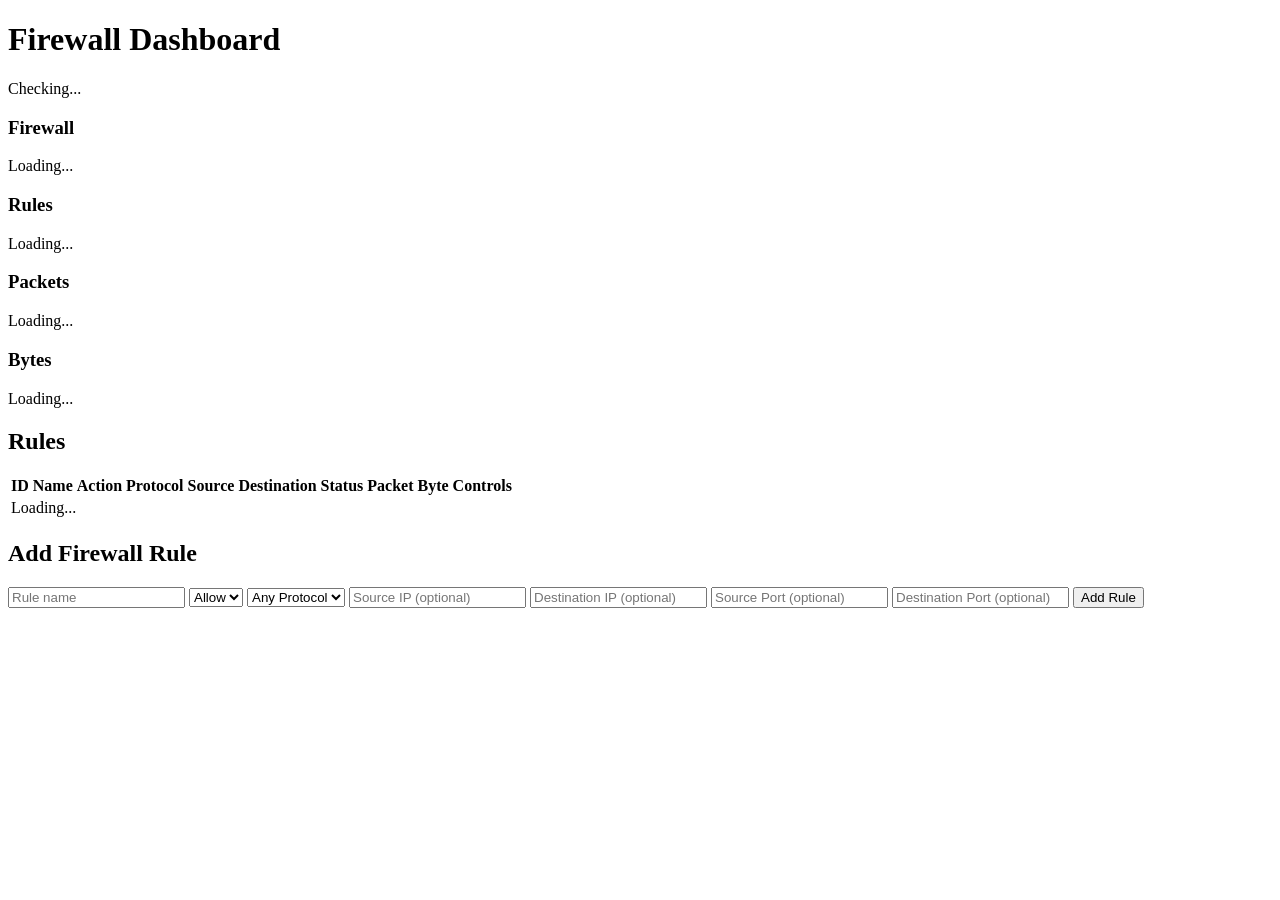
==== web/templates/index.html @ 9aa5b3ca "Basic firewall ready" ====
<!DOCTYPE html>
<html lang="en">

<head>

    <meta charset="UTF-8">

    <meta
        name="viewport"
        content="width=device-width, initial-scale=1.0"
    >

    <title>Firewall Dashboard</title>

    <link
        rel="stylesheet"
        href="/static/css/dashboard.css"
    >

</head>


<body>

    <!-- ================================= -->
    <!-- HEADER -->
    <!-- ================================= -->

    <header>

        <h1>Firewall Dashboard</h1>

        <span id="status">
            Checking...
        </span>

    </header>


    <!-- ================================= -->
    <!-- MAIN DASHBOARD -->
    <!-- ================================= -->

    <main>


        <!-- ================================= -->
        <!-- DASHBOARD CARDS -->
        <!-- ================================= -->

        <section class="cards">


            <div class="card">

                <h3>
                    Firewall
                </h3>

                <p id="firewall-status">
                    Loading...
                </p>

            </div>


            <div class="card">

                <h3>
                    Rules
                </h3>

                <p id="rule-count">
                    Loading...
                </p>

            </div>


            <div class="card">

                <h3>
                    Packets
                </h3>

                <p id="packet-count">
                    Loading...
                </p>

            </div>


            <div class="card">

                <h3>
                    Bytes
                </h3>

                <p id="byte-count">
                    Loading...
                </p>

            </div>


        </section>



        <!-- ================================= -->
        <!-- FIREWALL RULES -->
        <!-- ================================= -->

        <section class="panel">

            <h2>
                Rules
            </h2>


            <table>

                <thead>

                    <tr>

                        <th>ID</th>

                        <th>Name</th>

                        <th>Action</th>

                        <th>Protocol</th>

                        <th>Source</th>

                        <th>Destination</th>

                        <th>Status</th>

                        <th>Packet</th>

                        <th>Byte</th>

                        <th>Controls</th>

                    </tr>

                </thead>


                <tbody id="rules-table">

                    <tr>

                        <td colspan="10">
                            Loading...
                        </td>

                    </tr>

                </tbody>

            </table>

        </section>



        <!-- ================================= -->
        <!-- ADD FIREWALL RULE -->
        <!-- ================================= -->

        <section class="panel">

            <h2>
                Add Firewall Rule
            </h2>


            <form id="rule-form">


                <!-- RULE NAME -->

                <input
                    type="text"
                    id="name"
                    placeholder="Rule name"
                    required
                >


                <!-- ACTION -->

                <select id="action">

                    <option value="allow">
                        Allow
                    </option>

                    <option value="deny">
                        Deny
                    </option>

                </select>


                <!-- PROTOCOL -->

                <select id="protocol">

                    <option value="">
                        Any Protocol
                    </option>

                    <option value="tcp">
                        TCP
                    </option>

                    <option value="udp">
                        UDP
                    </option>

                    <option value="icmp">
                        ICMP
                    </option>

                </select>


                <!-- SOURCE IP -->

                <input
                    type="text"
                    id="source_ip"
                    placeholder="Source IP (optional)"
                >


                <!-- DESTINATION IP -->

                <input
                    type="text"
                    id="destination_ip"
                    placeholder="Destination IP (optional)"
                >


                <!-- SOURCE PORT -->

                <input
                    type="number"
                    id="source_port"
                    placeholder="Source Port (optional)"
                >


                <!-- DESTINATION PORT -->

                <input
                    type="number"
                    id="destination_port"
                    placeholder="Destination Port (optional)"
                >


                <!-- SUBMIT -->

                <button type="submit">
                    Add Rule
                </button>


            </form>


            <!-- API RESULT MESSAGE -->

            <p id="rule-message"></p>
        <section
    class="panel"
    id="edit-rule-panel"
    style="display: none;"
>
    <h2>Edit Firewall Rule</h2>

    <form id="edit-rule-form">

        <input
            type="hidden"
            id="edit-rule-id"
        >

        <input
            type="text"
            id="edit-name"
            placeholder="Rule name"
            required
        >

        <select id="edit-action">
            <option value="allow">Allow</option>
            <option value="deny">Deny</option>
        </select>

        <select id="edit-protocol">
            <option value="any">Any Protocol</option>
            <option value="tcp">TCP</option>
            <option value="udp">UDP</option>
            <option value="icmp">ICMP</option>
        </select>

        <input
            type="text"
            id="edit-source-ip"
            placeholder="Source IP (optional)"
        >

        <input
            type="text"
            id="edit-destination-ip"
            placeholder="Destination IP (optional)"
        >

        <input
            type="number"
            id="edit-source-port"
            placeholder="Source Port (optional)"
        >

        <input
            type="number"
            id="edit-destination-port"
            placeholder="Destination Port (optional)"
        >

        <label>
            <input
                type="checkbox"
                id="edit-enabled"
            >
            Enabled
        </label>

        <button type="submit">
            Save Changes
        </button>

        <button
            type="button"
            id="cancel-edit"
        >
            Cancel
        </button>

    </form>

    <p id="edit-message"></p>
</section>


    </main>


    <!-- ================================= -->
    <!-- DASHBOARD JAVASCRIPT -->
    <!-- ================================= -->

    <script src="/static/js/dashboard.js"></script>


</body>

</html>
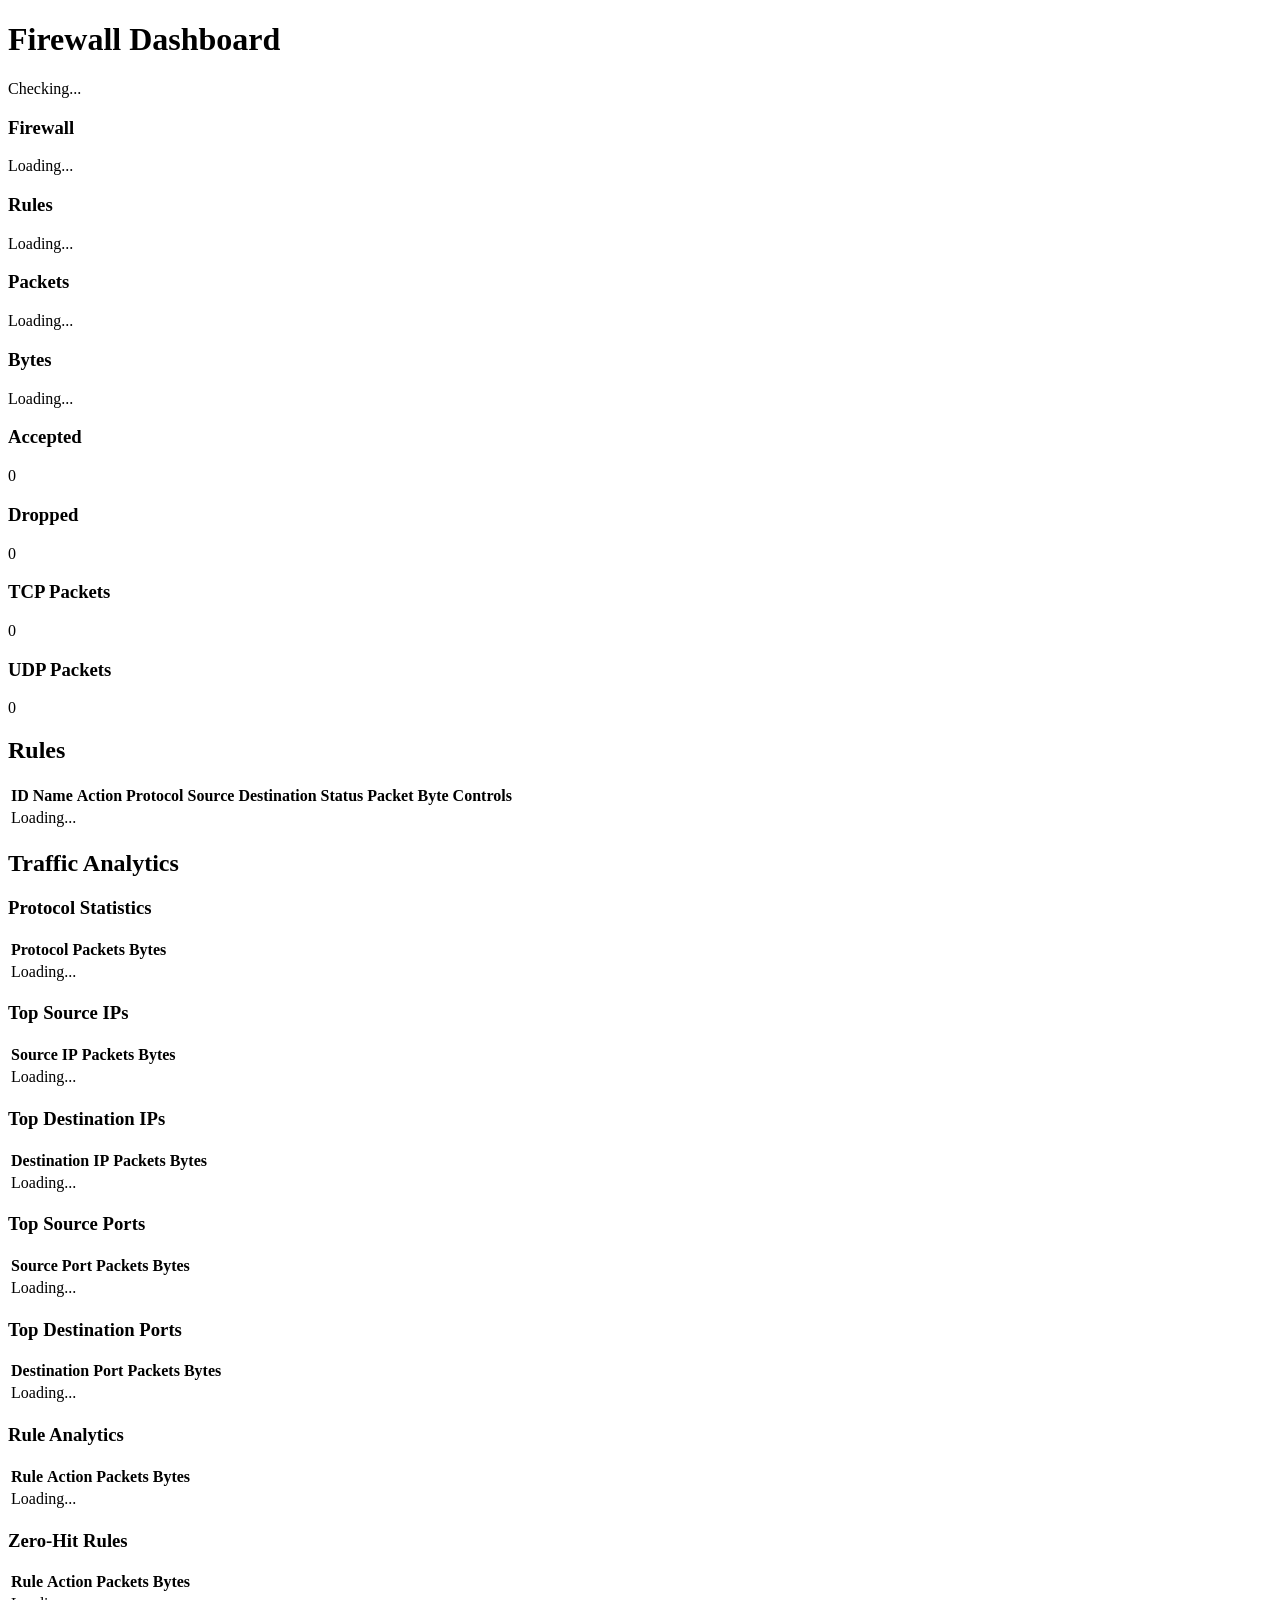
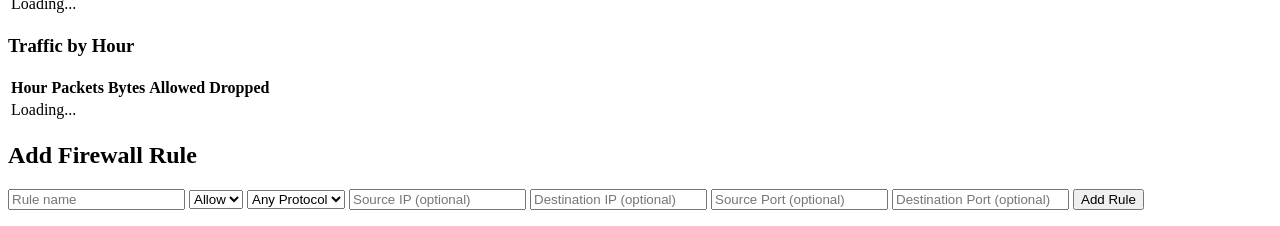
==== commit 3fa9dbaf: "Implement firewall telemetry and organize tests" ====
--- a/web/templates/index.html
+++ b/web/templates/index.html
@@ -102,9 +102,30 @@
 
             </div>
 
-
         </section>
 
+        <section class="cards">
+
+            <div class="card">
+                <h3>Accepted</h3>
+                <p id="accepted-count">0</p>
+            </div>
+
+            <div class="card">
+                <h3>Dropped</h3>
+                <p id="dropped-count">0</p>
+            </div>
+
+            <div class="card">
+                <h3>TCP Packets</h3>
+                 <p id="tcp-count">0</p>
+            </div>
+
+            <div class="card">
+                <h3>UDP Packets</h3>
+                <p id="udp-count">0</p>
+            </div>
+        </section>
 
 
         <!-- ================================= -->
@@ -165,7 +186,167 @@
 
         </section>
 
-
+<!-- ================================= -->
+<!-- TRAFFIC ANALYTICS -->
+<!-- ================================= -->
+
+<section class="panel">
+
+    <h2>Traffic Analytics</h2>
+
+    <h3>Protocol Statistics</h3>
+
+    <table>
+        <thead>
+            <tr>
+                <th>Protocol</th>
+                <th>Packets</th>
+                <th>Bytes</th>
+            </tr>
+        </thead>
+
+        <tbody id="protocol-table">
+            <tr>
+                <td colspan="3">Loading...</td>
+            </tr>
+        </tbody>
+    </table>
+
+
+    <h3>Top Source IPs</h3>
+
+    <table>
+        <thead>
+            <tr>
+                <th>Source IP</th>
+                <th>Packets</th>
+                <th>Bytes</th>
+            </tr>
+        </thead>
+
+        <tbody id="source-ip-table">
+            <tr>
+                <td colspan="3">Loading...</td>
+            </tr>
+        </tbody>
+    </table>
+
+
+    <h3>Top Destination IPs</h3>
+
+    <table>
+        <thead>
+            <tr>
+                <th>Destination IP</th>
+                <th>Packets</th>
+                <th>Bytes</th>
+            </tr>
+        </thead>
+
+        <tbody id="destination-ip-table">
+            <tr>
+                <td colspan="3">Loading...</td>
+            </tr>
+        </tbody>
+    </table>
+
+
+    <h3>Top Source Ports</h3>
+
+    <table>
+        <thead>
+            <tr>
+                <th>Source Port</th>
+                <th>Packets</th>
+                <th>Bytes</th>
+            </tr>
+        </thead>
+
+        <tbody id="source-port-table">
+            <tr>
+                <td colspan="3">Loading...</td>
+            </tr>
+        </tbody>
+    </table>
+
+
+    <h3>Top Destination Ports</h3>
+
+    <table>
+        <thead>
+            <tr>
+                <th>Destination Port</th>
+                <th>Packets</th>
+                <th>Bytes</th>
+            </tr>
+        </thead>
+
+        <tbody id="destination-port-table">
+            <tr>
+                <td colspan="3">Loading...</td>
+            </tr>
+        </tbody>
+    </table>
+
+</section>
+<h3>Rule Analytics</h3>
+
+<table>
+    <thead>
+        <tr>
+            <th>Rule</th>
+            <th>Action</th>
+            <th>Packets</th>
+            <th>Bytes</th>
+        </tr>
+    </thead>
+
+    <tbody id="rule-statistics-table">
+        <tr>
+            <td colspan="4">Loading...</td>
+        </tr>
+    </tbody>
+</table>
+
+
+<h3>Zero-Hit Rules</h3>
+
+<table>
+    <thead>
+        <tr>
+            <th>Rule</th>
+            <th>Action</th>
+            <th>Packets</th>
+            <th>Bytes</th>
+        </tr>
+    </thead>
+
+    <tbody id="zero-hit-rule-table">
+        <tr>
+            <td colspan="4">Loading...</td>
+        </tr>
+    </tbody>
+</table>
+
+<h3>Traffic by Hour</h3>
+
+<table>
+    <thead>
+        <tr>
+            <th>Hour</th>
+            <th>Packets</th>
+            <th>Bytes</th>
+            <th>Allowed</th>
+            <th>Dropped</th>
+        </tr>
+    </thead>
+
+    <tbody id="time-statistics-table">
+        <tr>
+            <td colspan="5">Loading...</td>
+        </tr>
+    </tbody>
+</table>
 
         <!-- ================================= -->
         <!-- ADD FIREWALL RULE -->
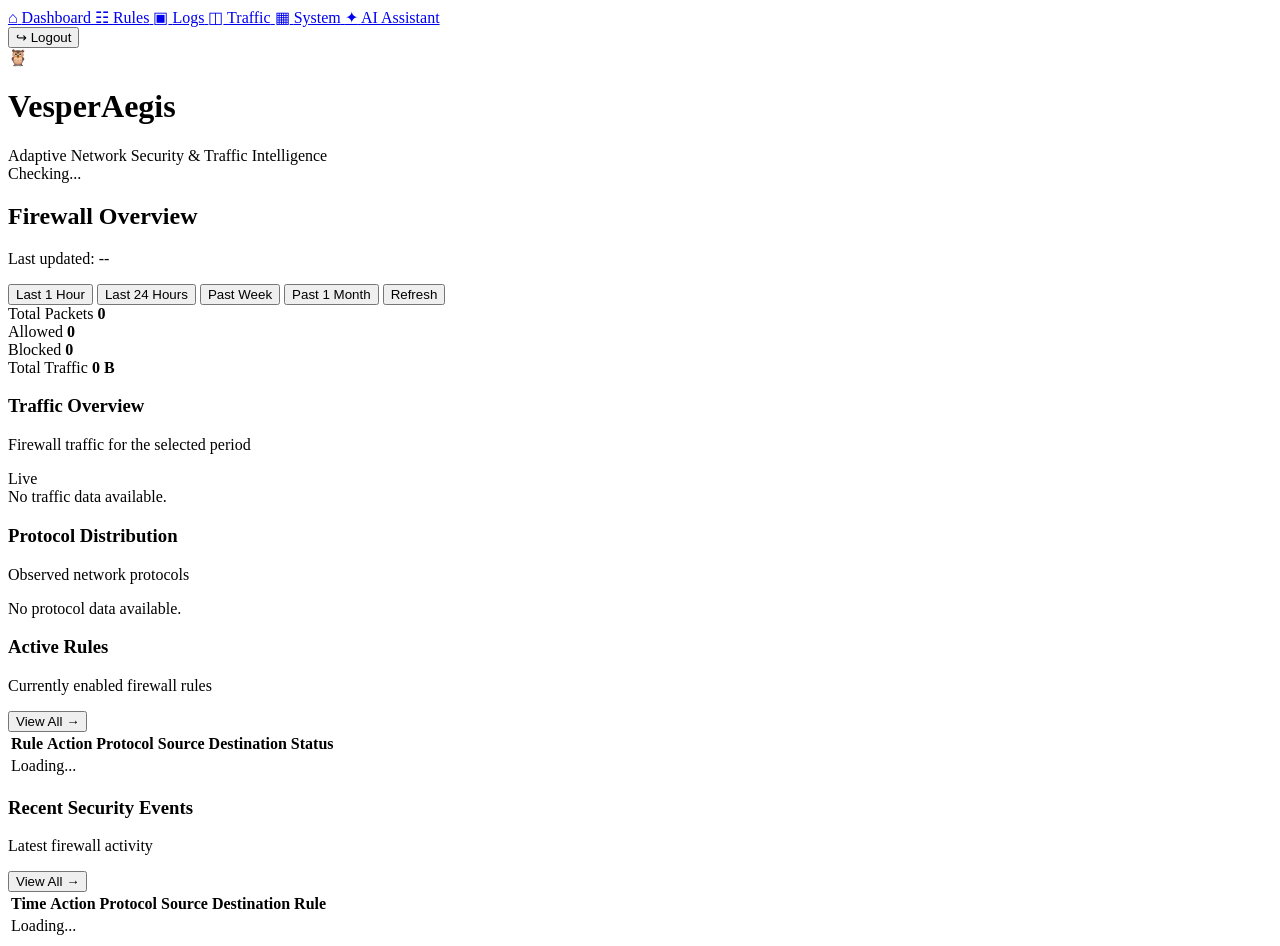
==== commit 1d755c66: "Completed firewall management and authentication" ====
--- a/web/templates/index.html
+++ b/web/templates/index.html
@@ -2,553 +2,556 @@
 <html lang="en">
 
 <head>
-
     <meta charset="UTF-8">
-
-    <meta
-        name="viewport"
-        content="width=device-width, initial-scale=1.0"
-    >
+    <meta name="viewport" content="width=device-width, initial-scale=1.0">
 
     <title>Firewall Dashboard</title>
 
     <link
         rel="stylesheet"
-        href="/static/css/dashboard.css"
+        href="/static/css/dashboard.css?v=4"
     >
-
 </head>
 
-
 <body>
 
-    <!-- ================================= -->
-    <!-- HEADER -->
-    <!-- ================================= -->
-
-    <header>
-
-        <h1>Firewall Dashboard</h1>
-
-        <span id="status">
-            Checking...
-        </span>
-
-    </header>
-
-
-    <!-- ================================= -->
-    <!-- MAIN DASHBOARD -->
-    <!-- ================================= -->
-
-    <main>
-
-
-        <!-- ================================= -->
-        <!-- DASHBOARD CARDS -->
-        <!-- ================================= -->
-
-        <section class="cards">
-
-
-            <div class="card">
-
-                <h3>
-                    Firewall
-                </h3>
-
-                <p id="firewall-status">
-                    Loading...
+    <!-- =====================================================
+         SIDEBAR
+         ===================================================== -->
+
+    <aside class="sidebar">
+       
+        <nav class="sidebar-nav">
+
+            <a
+                href="/"
+                class="nav-item active"
+            >
+                <span class="nav-icon">⌂</span>
+                <span class="nav-label">Dashboard</span>
+            </a>
+
+
+            <a
+                href="/rules"
+                class="nav-item"
+            >
+                <span class="nav-icon">☷</span>
+                <span class="nav-label">Rules</span>
+            </a>
+
+
+            <a
+                href="/logs"
+                class="nav-item"
+            >
+                <span class="nav-icon">▣</span>
+                <span class="nav-label">Logs</span>
+            </a>
+
+
+            <a
+                href="/traffic"
+                class="nav-item"
+            >
+                <span class="nav-icon">◫</span>
+                <span class="nav-label">Traffic</span>
+            </a>
+
+
+            <a
+                href="/system"
+                class="nav-item"
+            >
+                <span class="nav-icon">▦</span>
+                <span class="nav-label">System</span>
+            </a>
+
+
+            <a
+                href="/ai"
+                class="nav-item"
+            >
+                <span class="nav-icon">✦</span>
+                <span class="nav-label">AI Assistant</span>
+            </a>
+
+
+        </nav>
+
+        <div class="sidebar-footer">
+            <button
+                type="button"
+                id="logout-button"
+                class="nav-item logout-button"
+            >
+                <span class="nav-icon">↪</span>
+                <span class="nav-label">Logout</span>
+            </button>
+        </div>
+
+    </aside>
+
+
+    <!-- =====================================================
+         MAIN CONTENT
+         ===================================================== -->
+
+    <main class="main-content">
+
+
+        <!-- =================================================
+        TOP BAR
+        ================================================= -->
+
+        <header class="topbar">
+
+            <div class="brand">
+                
+            
+                <div class="brand-icon">
+                    🦉
+                </div>
+
+                <div class="brand-text">
+
+                    <h1>VesperAegis</h1>
+
+                    <span>
+                        Adaptive Network Security & Traffic Intelligence
+                    </span>
+
+                </div>
+
+            </div>
+
+
+            <div class="header-controls">
+
+                <span
+                    id="status"
+                    class="firewall-status"
+                >
+                    Checking...
+                </span>
+
+            </div>
+
+        </header>
+
+
+        <!-- =================================================
+             FIREWALL OVERVIEW
+             ================================================= -->
+
+        <section class="dashboard-toolbar">
+
+            <div>
+
+                <h2 class="page-title">
+                    Firewall Overview
+                </h2>
+
+                <p id="last-updated">
+                    Last updated: --
                 </p>
 
             </div>
 
 
-            <div class="card">
-
-                <h3>
-                    Rules
-                </h3>
-
-                <p id="rule-count">
-                    Loading...
-                </p>
-
-            </div>
-
-
-            <div class="card">
-
-                <h3>
-                    Packets
-                </h3>
-
-                <p id="packet-count">
-                    Loading...
-                </p>
-
-            </div>
-
-
-            <div class="card">
-
-                <h3>
-                    Bytes
-                </h3>
-
-                <p id="byte-count">
-                    Loading...
-                </p>
+            <div class="time-range">
+
+                <button
+                    class="time-range-button active"
+                    data-range="1h"
+                    type="button"
+                >
+                    Last 1 Hour
+                </button>
+
+
+                <button
+                    class="time-range-button"
+                    data-range="24h"
+                    type="button"
+                >
+                    Last 24 Hours
+                </button>
+
+
+                <button
+                    class="time-range-button"
+                    data-range="7d"
+                    type="button"
+                >
+                    Past Week
+                </button>
+
+
+                <button
+                    class="time-range-button"
+                    data-range="30d"
+                    type="button"
+                >
+                    Past 1 Month
+                </button>
+
+
+                <button
+                    id="refresh-button"
+                    class="refresh-button"
+                    type="button"
+                >
+                    Refresh
+                </button>
 
             </div>
 
         </section>
 
-        <section class="cards">
-
-            <div class="card">
-                <h3>Accepted</h3>
-                <p id="accepted-count">0</p>
-            </div>
-
-            <div class="card">
-                <h3>Dropped</h3>
-                <p id="dropped-count">0</p>
-            </div>
-
-            <div class="card">
-                <h3>TCP Packets</h3>
-                 <p id="tcp-count">0</p>
-            </div>
-
-            <div class="card">
-                <h3>UDP Packets</h3>
-                <p id="udp-count">0</p>
-            </div>
+
+        <!-- =================================================
+             SUMMARY CARDS
+             ================================================= -->
+
+        <section class="summary-grid">
+
+
+            <div class="summary-card panel">
+
+                <span class="summary-label">
+                    Total Packets
+                </span>
+
+                <strong id="packet-count">
+                    0
+                </strong>
+
+            </div>
+
+
+            <div class="summary-card panel">
+
+                <span class="summary-label">
+                    Allowed
+                </span>
+
+                <strong id="accepted-count">
+                    0
+                </strong>
+
+            </div>
+
+
+            <div class="summary-card panel">
+
+                <span class="summary-label">
+                    Blocked
+                </span>
+
+                <strong id="dropped-count">
+                    0
+                </strong>
+
+            </div>
+
+
+            <div class="summary-card panel">
+
+                <span class="summary-label">
+                    Total Traffic
+                </span>
+
+                <strong id="byte-count">
+                    0 B
+                </strong>
+
+            </div>
+
+
         </section>
 
 
-        <!-- ================================= -->
-        <!-- FIREWALL RULES -->
-        <!-- ================================= -->
+        <!-- =================================================
+             TRAFFIC + PROTOCOL
+             ================================================= -->
+
+        <section class="dashboard-grid">
+
+
+            <!-- Traffic Overview -->
+
+            <div class="panel traffic-panel">
+
+                <div class="traffic-header">
+
+                    <div>
+
+                        <h3>
+                            Traffic Overview
+                        </h3>
+
+                        <p>
+                            Firewall traffic for the selected period
+                        </p>
+
+                    </div>
+
+
+                    <span
+                        id="traffic-status"
+                        class="live-indicator"
+                    >
+                        Live
+                    </span>
+
+                </div>
+
+
+                <div
+                    id="traffic-chart"
+                    class="traffic-chart"
+                >
+
+                    <div class="empty-state">
+                        No traffic data available.
+                    </div>
+
+                </div>
+
+            </div>
+
+
+            <!-- Protocol Distribution -->
+
+            <div class="panel protocol-panel">
+
+                <div class="traffic-header">
+
+                    <div>
+
+                        <h3>
+                            Protocol Distribution
+                        </h3>
+
+                        <p>
+                            Observed network protocols
+                        </p>
+
+                    </div>
+
+                </div>
+
+
+                <div
+                    id="protocol-distribution"
+                    class="protocol-list"
+                >
+
+                    <div class="empty-state">
+                        No protocol data available.
+                    </div>
+
+                </div>
+
+            </div>
+
+
+        </section>
+
+
+        <!-- =================================================
+             ACTIVE RULES
+             ================================================= -->
 
         <section class="panel">
 
-            <h2>
-                Rules
-            </h2>
-
-
-            <table>
-
-                <thead>
-
-                    <tr>
-
-                        <th>ID</th>
-
-                        <th>Name</th>
-
-                        <th>Action</th>
-
-                        <th>Protocol</th>
-
-                        <th>Source</th>
-
-                        <th>Destination</th>
-
-                        <th>Status</th>
-
-                        <th>Packet</th>
-
-                        <th>Byte</th>
-
-                        <th>Controls</th>
-
-                    </tr>
-
-                </thead>
-
-
-                <tbody id="rules-table">
-
-                    <tr>
-
-                        <td colspan="10">
-                            Loading...
-                        </td>
-
-                    </tr>
-
-                </tbody>
-
-            </table>
+
+            <div class="section-header">
+
+                <div>
+
+                    <h3>
+                        Active Rules
+                    </h3>
+
+                    <p>
+                        Currently enabled firewall rules
+                    </p>
+
+                </div>
+
+
+                <button
+                    id="view-all-rules"
+                    class="view-all"
+                    type="button"
+                >
+                    View All →
+                </button>
+
+            </div>
+
+
+            <div class="table-wrapper">
+
+                <table class="dashboard-table">
+
+                    <thead>
+
+                        <tr>
+
+                            <th>
+                                Rule
+                            </th>
+
+                            <th>
+                                Action
+                            </th>
+
+                            <th>
+                                Protocol
+                            </th>
+
+                            <th>
+                                Source
+                            </th>
+
+                            <th>
+                                Destination
+                            </th>
+
+                            <th>
+                                Status
+                            </th>
+
+                        </tr>
+
+                    </thead>
+
+
+                    <tbody id="rules-table">
+
+                        <tr>
+
+                            <td colspan="6">
+                                Loading...
+                            </td>
+
+                        </tr>
+
+                    </tbody>
+
+                </table>
+
+            </div>
+
 
         </section>
 
-<!-- ================================= -->
-<!-- TRAFFIC ANALYTICS -->
-<!-- ================================= -->
-
-<section class="panel">
-
-    <h2>Traffic Analytics</h2>
-
-    <h3>Protocol Statistics</h3>
-
-    <table>
-        <thead>
-            <tr>
-                <th>Protocol</th>
-                <th>Packets</th>
-                <th>Bytes</th>
-            </tr>
-        </thead>
-
-        <tbody id="protocol-table">
-            <tr>
-                <td colspan="3">Loading...</td>
-            </tr>
-        </tbody>
-    </table>
-
-
-    <h3>Top Source IPs</h3>
-
-    <table>
-        <thead>
-            <tr>
-                <th>Source IP</th>
-                <th>Packets</th>
-                <th>Bytes</th>
-            </tr>
-        </thead>
-
-        <tbody id="source-ip-table">
-            <tr>
-                <td colspan="3">Loading...</td>
-            </tr>
-        </tbody>
-    </table>
-
-
-    <h3>Top Destination IPs</h3>
-
-    <table>
-        <thead>
-            <tr>
-                <th>Destination IP</th>
-                <th>Packets</th>
-                <th>Bytes</th>
-            </tr>
-        </thead>
-
-        <tbody id="destination-ip-table">
-            <tr>
-                <td colspan="3">Loading...</td>
-            </tr>
-        </tbody>
-    </table>
-
-
-    <h3>Top Source Ports</h3>
-
-    <table>
-        <thead>
-            <tr>
-                <th>Source Port</th>
-                <th>Packets</th>
-                <th>Bytes</th>
-            </tr>
-        </thead>
-
-        <tbody id="source-port-table">
-            <tr>
-                <td colspan="3">Loading...</td>
-            </tr>
-        </tbody>
-    </table>
-
-
-    <h3>Top Destination Ports</h3>
-
-    <table>
-        <thead>
-            <tr>
-                <th>Destination Port</th>
-                <th>Packets</th>
-                <th>Bytes</th>
-            </tr>
-        </thead>
-
-        <tbody id="destination-port-table">
-            <tr>
-                <td colspan="3">Loading...</td>
-            </tr>
-        </tbody>
-    </table>
-
-</section>
-<h3>Rule Analytics</h3>
-
-<table>
-    <thead>
-        <tr>
-            <th>Rule</th>
-            <th>Action</th>
-            <th>Packets</th>
-            <th>Bytes</th>
-        </tr>
-    </thead>
-
-    <tbody id="rule-statistics-table">
-        <tr>
-            <td colspan="4">Loading...</td>
-        </tr>
-    </tbody>
-</table>
-
-
-<h3>Zero-Hit Rules</h3>
-
-<table>
-    <thead>
-        <tr>
-            <th>Rule</th>
-            <th>Action</th>
-            <th>Packets</th>
-            <th>Bytes</th>
-        </tr>
-    </thead>
-
-    <tbody id="zero-hit-rule-table">
-        <tr>
-            <td colspan="4">Loading...</td>
-        </tr>
-    </tbody>
-</table>
-
-<h3>Traffic by Hour</h3>
-
-<table>
-    <thead>
-        <tr>
-            <th>Hour</th>
-            <th>Packets</th>
-            <th>Bytes</th>
-            <th>Allowed</th>
-            <th>Dropped</th>
-        </tr>
-    </thead>
-
-    <tbody id="time-statistics-table">
-        <tr>
-            <td colspan="5">Loading...</td>
-        </tr>
-    </tbody>
-</table>
-
-        <!-- ================================= -->
-        <!-- ADD FIREWALL RULE -->
-        <!-- ================================= -->
+
+        <!-- =================================================
+        RECENT SECURITY EVENTS
+        ================================================= -->
 
         <section class="panel">
 
-            <h2>
-                Add Firewall Rule
-            </h2>
-
-
-            <form id="rule-form">
-
-
-                <!-- RULE NAME -->
-
-                <input
-                    type="text"
-                    id="name"
-                    placeholder="Rule name"
-                    required
-                >
-
-
-                <!-- ACTION -->
-
-                <select id="action">
-
-                    <option value="allow">
-                        Allow
-                    </option>
-
-                    <option value="deny">
-                        Deny
-                    </option>
-
-                </select>
-
-
-                <!-- PROTOCOL -->
-
-                <select id="protocol">
-
-                    <option value="">
-                        Any Protocol
-                    </option>
-
-                    <option value="tcp">
-                        TCP
-                    </option>
-
-                    <option value="udp">
-                        UDP
-                    </option>
-
-                    <option value="icmp">
-                        ICMP
-                    </option>
-
-                </select>
-
-
-                <!-- SOURCE IP -->
-
-                <input
-                    type="text"
-                    id="source_ip"
-                    placeholder="Source IP (optional)"
-                >
-
-
-                <!-- DESTINATION IP -->
-
-                <input
-                    type="text"
-                    id="destination_ip"
-                    placeholder="Destination IP (optional)"
-                >
-
-
-                <!-- SOURCE PORT -->
-
-                <input
-                    type="number"
-                    id="source_port"
-                    placeholder="Source Port (optional)"
-                >
-
-
-                <!-- DESTINATION PORT -->
-
-                <input
-                    type="number"
-                    id="destination_port"
-                    placeholder="Destination Port (optional)"
-                >
-
-
-                <!-- SUBMIT -->
-
-                <button type="submit">
-                    Add Rule
-                </button>
-
-
-            </form>
-
-
-            <!-- API RESULT MESSAGE -->
-
-            <p id="rule-message"></p>
-        <section
-    class="panel"
-    id="edit-rule-panel"
-    style="display: none;"
->
-    <h2>Edit Firewall Rule</h2>
-
-    <form id="edit-rule-form">
-
-        <input
-            type="hidden"
-            id="edit-rule-id"
-        >
-
-        <input
-            type="text"
-            id="edit-name"
-            placeholder="Rule name"
-            required
-        >
-
-        <select id="edit-action">
-            <option value="allow">Allow</option>
-            <option value="deny">Deny</option>
-        </select>
-
-        <select id="edit-protocol">
-            <option value="any">Any Protocol</option>
-            <option value="tcp">TCP</option>
-            <option value="udp">UDP</option>
-            <option value="icmp">ICMP</option>
-        </select>
-
-        <input
-            type="text"
-            id="edit-source-ip"
-            placeholder="Source IP (optional)"
-        >
-
-        <input
-            type="text"
-            id="edit-destination-ip"
-            placeholder="Destination IP (optional)"
-        >
-
-        <input
-            type="number"
-            id="edit-source-port"
-            placeholder="Source Port (optional)"
-        >
-
-        <input
-            type="number"
-            id="edit-destination-port"
-            placeholder="Destination Port (optional)"
-        >
-
-        <label>
-            <input
-                type="checkbox"
-                id="edit-enabled"
-            >
-            Enabled
-        </label>
-
-        <button type="submit">
-            Save Changes
-        </button>
-
-        <button
-            type="button"
-            id="cancel-edit"
-        >
-            Cancel
-        </button>
-
-    </form>
-
-    <p id="edit-message"></p>
-</section>
+
+            <div class="section-header">
+
+                <div>
+
+                    <h3>
+                        Recent Security Events
+                    </h3>
+
+                    <p>
+                        Latest firewall activity
+                    </p>
+
+                </div>
+
+
+                <button
+                    id="view-all-logs"
+                    class="view-all"
+                    type="button"
+                >
+                    View All →
+                </button>
+
+            </div>
+
+
+            <div class="table-wrapper">
+
+                <table class="dashboard-table">
+
+                    <thead>
+
+                        <tr>
+
+                            <th>
+                                Time
+                            </th>
+
+                            <th>
+                                Action
+                            </th>
+
+                            <th>
+                                Protocol
+                            </th>
+
+                            <th>
+                                Source
+                            </th>
+
+                            <th>
+                                Destination
+                            </th>
+
+                            <th>
+                                Rule
+                            </th>
+
+                        </tr>
+
+                    </thead>
+
+
+                    <tbody id="events-table">
+
+                        <tr>
+
+                            <td colspan="6">
+                                Loading...
+                            </td>
+
+                        </tr>
+
+                    </tbody>
+
+                </table>
+
+            </div>
+
+
+        </section>
 
 
     </main>
 
 
-    <!-- ================================= -->
-    <!-- DASHBOARD JAVASCRIPT -->
-    <!-- ================================= -->
-
-    <script src="/static/js/dashboard.js"></script>
+    <!-- =====================================================
+         JAVASCRIPT
+         ===================================================== -->
+
+    <script src="/static/js/sidebar.js?v=2"></script>
+
+    <script src="/static/js/dashboard.js?v=7"></script>
+
+    <link rel="stylesheet" href="/static/css/sidebar.css?v=1">
 
 
 </body>
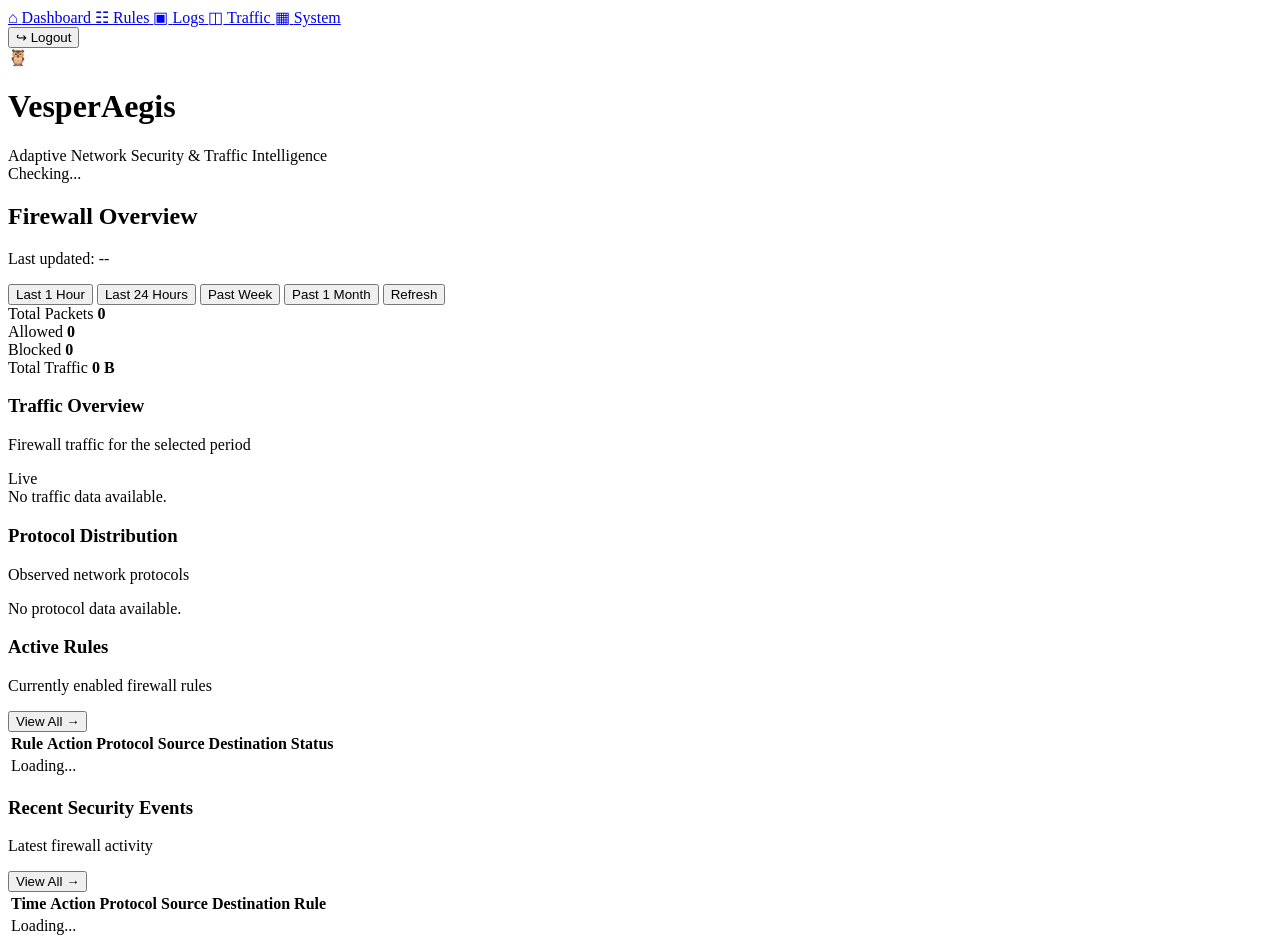
==== commit 7012fcf7: "changes" ====
--- a/web/templates/index.html
+++ b/web/templates/index.html
@@ -65,15 +65,6 @@
             >
                 <span class="nav-icon">▦</span>
                 <span class="nav-label">System</span>
-            </a>
-
-
-            <a
-                href="/ai"
-                class="nav-item"
-            >
-                <span class="nav-icon">✦</span>
-                <span class="nav-label">AI Assistant</span>
             </a>
 
 
